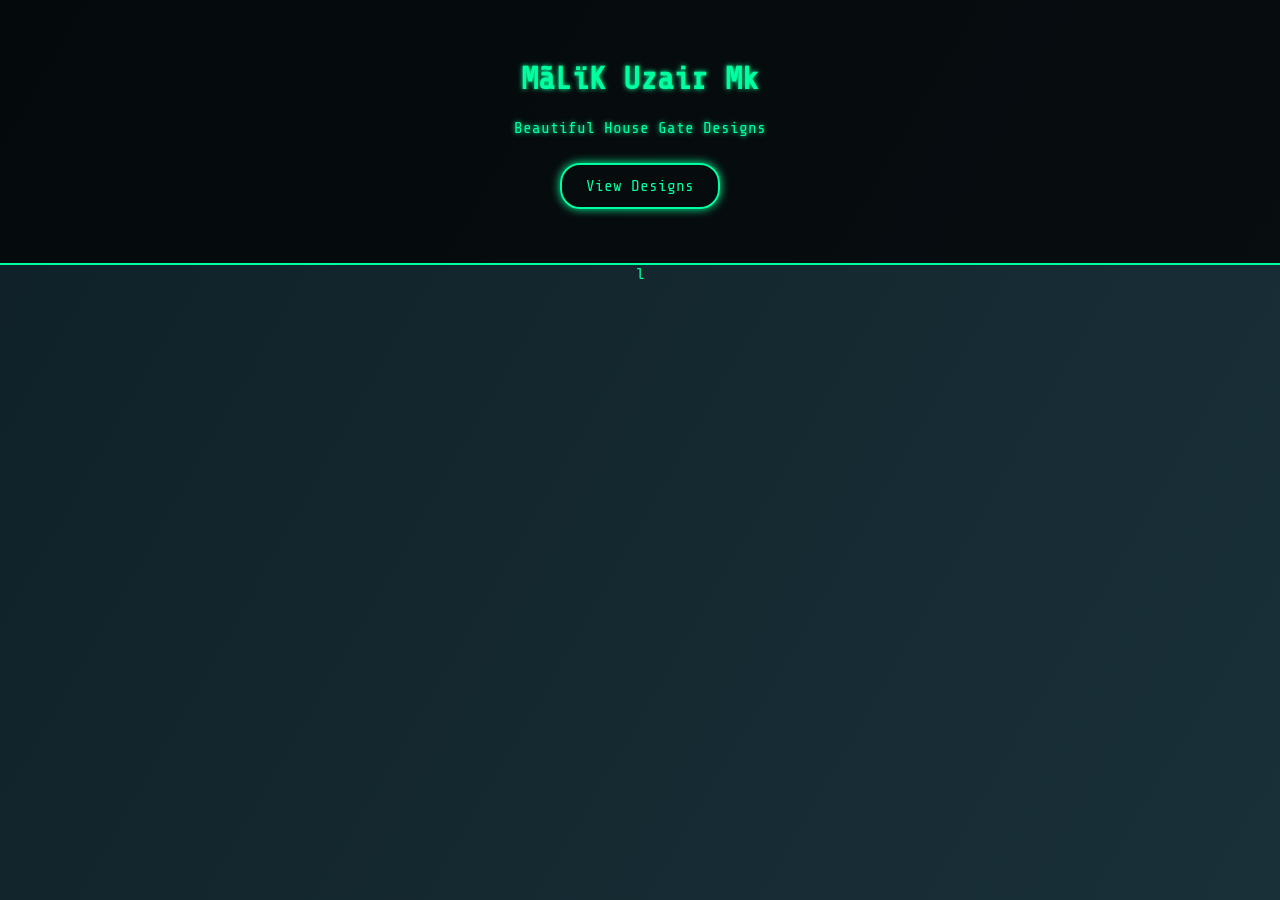
==== index.html @ b37255b5 "Add files via upload" ====
<!DOCTYPE html>
<html lang="en">
<head>
  <meta charset="UTF-8" />
  <meta name="viewport" content="width=device-width, initial-scale=1.0"/>
  <title>MãLïK Uzair Mk</title>
  <link rel="stylesheet" href="style.css"/>
</head>
<body>
  <header>
    <h1>MãLïK Uzair Mk</h1>
    <p>Beautiful House Gate Designs</p>
    <a href="gallery.html" class="btn">View Designs</a>
  </header>
</body>
</html>l
---- style.css ----
@import url('https://fonts.googleapis.com/css2?family=Share+Tech+Mono&display=swap');

body {
  font-family: 'Share Tech Mono', monospace;
  background: linear-gradient(120deg, #0f2027, #203a43, #2c5364);
  background-size: 400% 400%;
  animation: gradientBG 15s ease infinite;
  color: #00ff9f;
  margin: 0;
  padding: 0;
  text-align: center;
}

@keyframes gradientBG {
  0% {background-position: 0% 50%;}
  50% {background-position: 100% 50%;}
  100% {background-position: 0% 50%;}
}

header {
  padding: 40px 20px;
  background: rgba(0, 0, 0, 0.7);
  border-bottom: 2px solid #00ff9f;
}

h1, h2, p {
  text-shadow: 0 0 5px #00ff9f;
}

.btn {
  background: transparent;
  color: #00ff9f;
  padding: 12px 24px;
  border: 2px solid #00ff9f;
  border-radius: 20px;
  text-decoration: none;
  margin: 10px;
  display: inline-block;
  position: relative;
  overflow: hidden;
  transition: all 0.3s ease;
  box-shadow: 0 0 10px #00ff9f;
}

.btn::before {
  content: "";
  position: absolute;
  top: 0;
  left: -100%;
  width: 100%;
  height: 100%;
  background: #00ff9f;
  transition: all 0.5s ease;
  z-index: 0;
}

.btn:hover::before {
  left: 0;
}

.btn:hover {
  color: black;
  box-shadow: 0 0 20px #00ff9f, 0 0 40px #00ff9f;
}

.gallery {
  display: flex;
  flex-wrap: wrap;
  justify-content: center;
  margin: 20px;
}

.gate {
  margin: 10px;
  border: 1px solid #00ff9f;
  background: rgba(0, 0, 0, 0.5);
  padding: 10px;
  box-shadow: 0 0 10px #00ff9f;
  border-radius: 15px;
}

.gate img {
  width: 300px;
  height: auto;
  border: 2px solid #00ff9f;
  border-radius: 10px;
}

form {
  max-width: 400px;
  margin: 0 auto;
  padding: 20px;
  background: rgba(0, 0, 0, 0.5);
  box-shadow: 0 0 10px #00ff9f;
  border-radius: 15px;
}

input, textarea {
  width: 100%;
  padding: 10px;
  margin-bottom: 10px;
  border: 1px solid #00ff9f;
  background: black;
  color: #00ff9f;
  border-radius: 10px;
}

input::placeholder, textarea::placeholder {
  color: #00ff9f;
  opacity: 0.7;
}
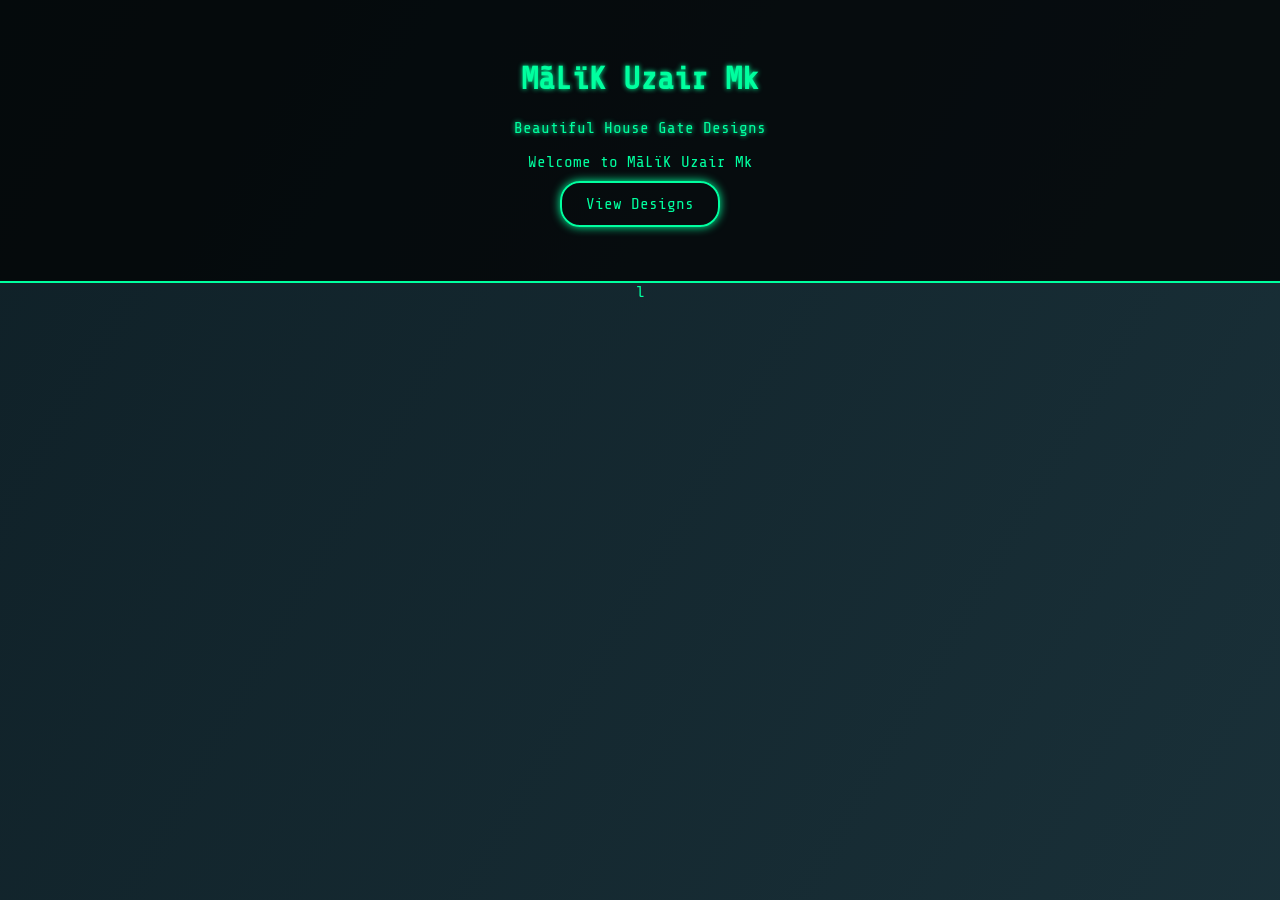
==== commit 748d7ba4: "Update index.html" ====
--- a/index.html
+++ b/index.html
@@ -10,7 +10,8 @@
   <header>
     <h1>MãLïK Uzair Mk</h1>
     <p>Beautiful House Gate Designs</p>
+    <div class="neon-text">Welcome to MãLïK Uzair Mk</div>
     <a href="gallery.html" class="btn">View Designs</a>
   </header>
 </body>
-</html>l+</html>l
--- a/style.css
+++ b/style.css
@@ -108,4 +108,6 @@
 input::placeholder, textarea::placeholder {
   color: #00ff9f;
   opacity: 0.7;
-}+}
+  opacity: 0.7;
+}
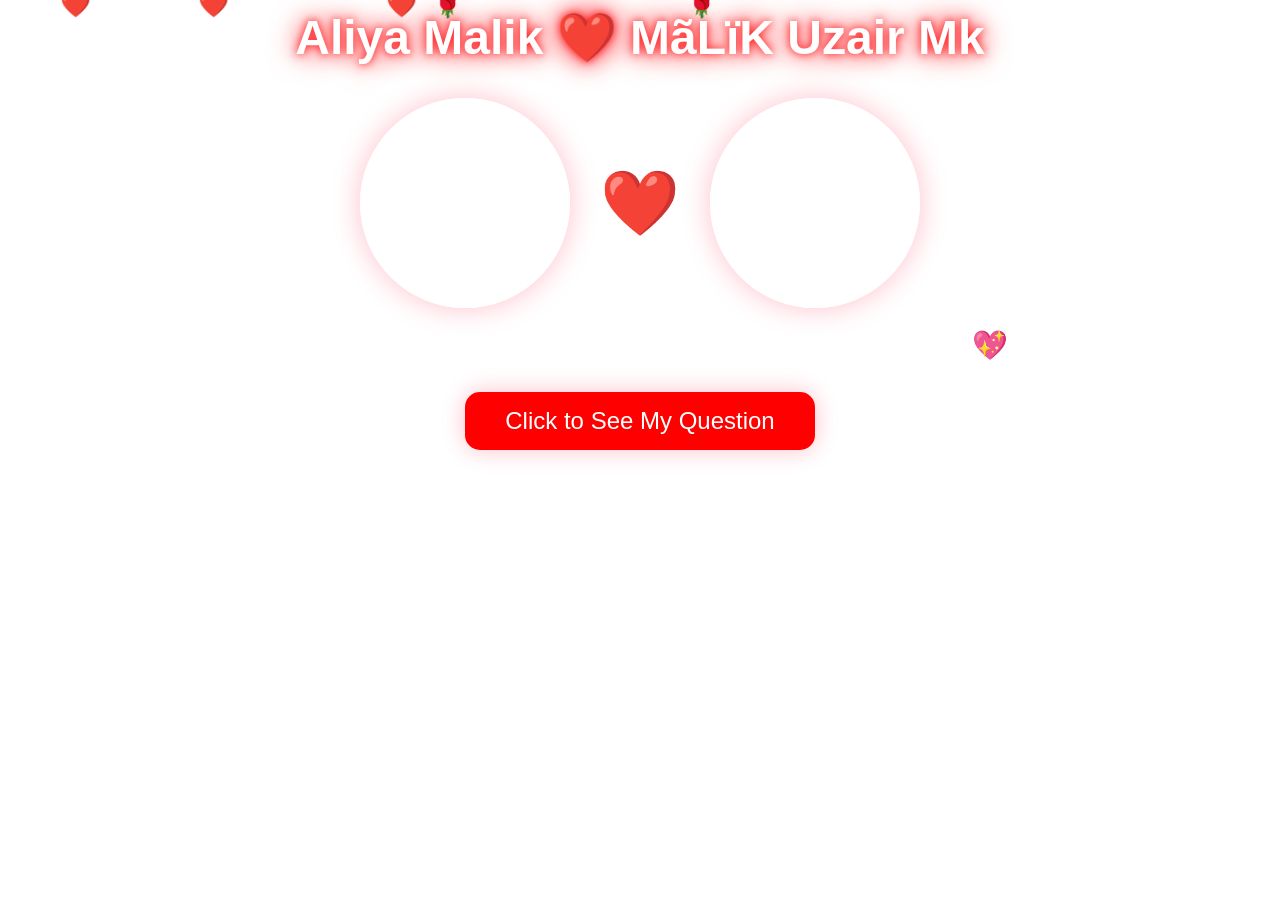
==== commit 36a426b8: "Add files via upload" ====
--- a/index.html
+++ b/index.html
@@ -1,17 +1,161 @@
 <!DOCTYPE html>
 <html lang="en">
 <head>
-  <meta charset="UTF-8" />
-  <meta name="viewport" content="width=device-width, initial-scale=1.0"/>
-  <title>MãLïK Uzair Mk</title>
-  <link rel="stylesheet" href="style.css"/>
+<meta charset="UTF-8">
+<title>Aliya Malik ❤️ MãLïK Uzair Mk</title>
+<style>
+    body, html {
+        margin: 0;
+        padding: 0;
+        height: 100%;
+        overflow: hidden;
+        font-family: Arial, sans-serif;
+        text-align: center;
+        color: white;
+    }
+    /* Video Background */
+    video {
+        position: fixed;
+        top: 0; left: 0;
+        width: 100%; height: 100%;
+        object-fit: cover;
+        z-index: -1;
+    }
+    /* Heading */
+    h1 {
+        font-size: 3em;
+        text-shadow: 0 0 10px red, 0 0 20px pink, 0 0 30px red;
+        animation: glow 2s infinite alternate;
+        margin-top: 10px;
+    }
+    @keyframes glow {
+        from { text-shadow: 0 0 10px red, 0 0 20px pink; }
+        to { text-shadow: 0 0 30px pink, 0 0 50px red; }
+    }
+    /* DP Container */
+    .dp-container {
+        display: flex;
+        justify-content: center;
+        align-items: center;
+        gap: 30px;
+        margin-top: 20px;
+    }
+    .dp {
+        width: 200px;
+        height: 200px;
+        border-radius: 50%;
+        object-fit: cover;
+        border: 5px solid white;
+        box-shadow: 0 0 30px pink;
+    }
+    .heart-symbol {
+        font-size: 4em;
+        animation: heartbeat 1s infinite alternate;
+    }
+    @keyframes heartbeat {
+        from { transform: scale(1); }
+        to { transform: scale(1.3); color: red; }
+    }
+    /* Message */
+    .message {
+        font-size: 1.8em;
+        margin-top: 20px;
+        opacity: 0;
+        animation: fadeIn 3s forwards 2s;
+    }
+    @keyframes fadeIn {
+        to { opacity: 1; }
+    }
+    /* Buttons */
+    .btn {
+        margin-top: 30px;
+        font-size: 1.5em;
+        padding: 15px 40px;
+        border: none;
+        cursor: pointer;
+        border-radius: 15px;
+        color: white;
+        background: red;
+        box-shadow: 0 0 25px pink;
+    }
+    .btn:hover {
+        background: pink;
+        color: red;
+    }
+    #noBtn {
+        position: absolute;
+    }
+    /* Falling petals */
+    .petal {
+        position: fixed;
+        top: -10px;
+        font-size: 25px;
+        animation: fall linear infinite;
+    }
+    @keyframes fall {
+        to { transform: translateY(110vh); opacity: 0; }
+    }
+</style>
 </head>
 <body>
-  <header>
-    <h1>MãLïK Uzair Mk</h1>
-    <p>Beautiful House Gate Designs</p>
-    <div class="neon-text">Welcome to MãLïK Uzair Mk</div>
-    <a href="gallery.html" class="btn">View Designs</a>
-  </header>
+
+<!-- Romantic Video Background -->
+<video autoplay muted loop>
+    <source src="https://cdn.pixabay.com/video/2016/08/04/14054-177374146_large.mp4" type="video/mp4">
+</video>
+
+<h1>Aliya Malik ❤️ MãLïK Uzair Mk</h1>
+
+<!-- Large DPs -->
+<div class="dp-container">
+    <img src="https://i.ibb.co/Swqw6mGp/ic-launcher.jpg" alt="Uzair" class="dp">
+    <div class="heart-symbol">❤️</div>
+    <img src="https://i.ibb.co/fYkGCNNC/20250324-213922.pngg" alt="Aliya" class="dp">
+</div>
+
+<div class="message">From the moment I met you, my life changed forever... 💖</div>
+
+<button class="btn" onclick="showProposal()">Click to See My Question</button>
+
+<audio id="bgMusic" loop>
+  <source src="https://www.bensound.com/bensound-music/bensound-romantic.mp3" type="audio/mpeg">
+</audio>
+
+<script>
+function showProposal() {
+    document.getElementById("bgMusic").play();
+
+    let yesBtn = document.createElement("button");
+    yesBtn.innerText = "Yes ❤️";
+    yesBtn.className = "btn";
+    yesBtn.onclick = () => alert("Yay! I love you Aliya Malik ❤️🎆");
+    document.body.appendChild(yesBtn);
+
+    let noBtn = document.createElement("button");
+    noBtn.id = "noBtn";
+    noBtn.innerText = "No 💔";
+    noBtn.className = "btn";
+    noBtn.style.left = "50%";
+    noBtn.style.top = "60%";
+    noBtn.onmouseover = () => {
+        noBtn.style.left = Math.random() * window.innerWidth + "px";
+        noBtn.style.top = Math.random() * window.innerHeight + "px";
+    };
+    document.body.appendChild(noBtn);
+}
+
+// Falling petals animation
+function createPetal() {
+    const petal = document.createElement("div");
+    petal.className = "petal";
+    petal.innerHTML = Math.random() > 0.5 ? "🌹" : "❤️";
+    petal.style.left = Math.random() * 100 + "vw";
+    petal.style.animationDuration = (3 + Math.random() * 5) + "s";
+    document.body.appendChild(petal);
+    setTimeout(() => { petal.remove(); }, 8000);
+}
+setInterval(createPetal, 200);
+</script>
+
 </body>
-</html>l
+</html>
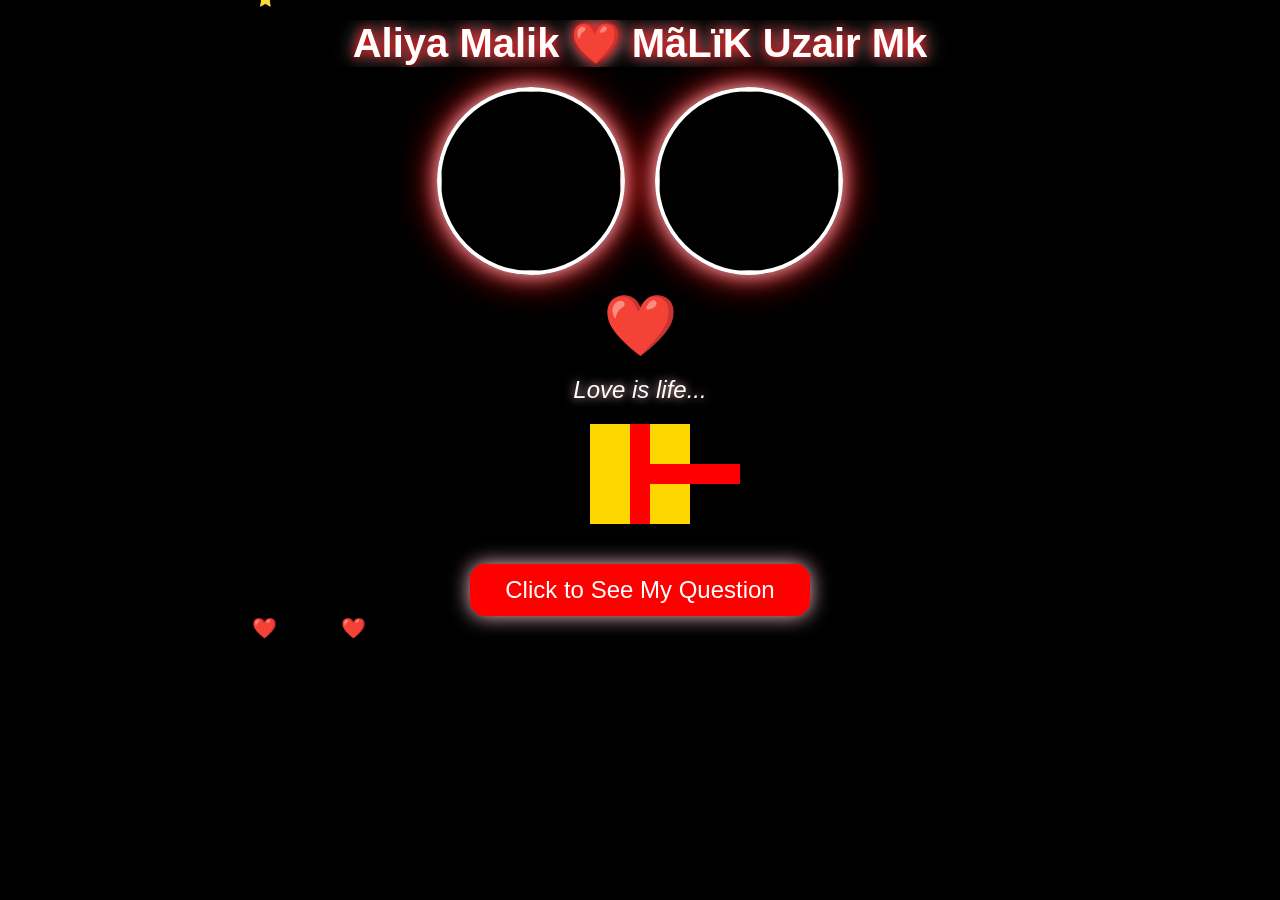
==== commit 5d8aced9: "Update index.html" ====
--- a/index.html
+++ b/index.html
@@ -5,130 +5,109 @@
 <title>Aliya Malik ❤️ MãLïK Uzair Mk</title>
 <style>
     body, html {
-        margin: 0;
-        padding: 0;
-        height: 100%;
-        overflow: hidden;
+        margin: 0; padding: 0; height: 100%;
         font-family: Arial, sans-serif;
-        text-align: center;
-        color: white;
+        overflow: hidden; text-align: center;
+        color: white; background: black;
     }
-    /* Video Background */
-    video {
-        position: fixed;
-        top: 0; left: 0;
-        width: 100%; height: 100%;
-        object-fit: cover;
-        z-index: -1;
+
+    /* Background Slideshow */
+    .slideshow { position: fixed; top: 0; left: 0; width: 100%; height: 100%; z-index: -2; background-size: cover; background-position: center; animation: slideShow 30s infinite; }
+    @keyframes slideShow {
+        0%,20%{background-image:url('https://i.ibb.co/Swqw6mGp/ic-launcher.jpg');}
+        25%,45%{background-image:url('https://i.ibb.co/fYkGCNNC/20250324-213922.pngg');}
+        50%,70%{background-image:url('https://i.ibb.co/NnTgK9v/love1.jpg');}
+        75%,100%{background-image:url('https://i.ibb.co/4T6mVmF/love2.jpg');}
     }
-    /* Heading */
-    h1 {
-        font-size: 3em;
-        text-shadow: 0 0 10px red, 0 0 20px pink, 0 0 30px red;
-        animation: glow 2s infinite alternate;
-        margin-top: 10px;
-    }
-    @keyframes glow {
-        from { text-shadow: 0 0 10px red, 0 0 20px pink; }
-        to { text-shadow: 0 0 30px pink, 0 0 50px red; }
-    }
-    /* DP Container */
-    .dp-container {
-        display: flex;
-        justify-content: center;
-        align-items: center;
-        gap: 30px;
-        margin-top: 20px;
-    }
-    .dp {
-        width: 200px;
-        height: 200px;
-        border-radius: 50%;
-        object-fit: cover;
-        border: 5px solid white;
-        box-shadow: 0 0 30px pink;
-    }
-    .heart-symbol {
-        font-size: 4em;
-        animation: heartbeat 1s infinite alternate;
-    }
-    @keyframes heartbeat {
-        from { transform: scale(1); }
-        to { transform: scale(1.3); color: red; }
-    }
-    /* Message */
-    .message {
-        font-size: 1.8em;
-        margin-top: 20px;
-        opacity: 0;
-        animation: fadeIn 3s forwards 2s;
-    }
-    @keyframes fadeIn {
-        to { opacity: 1; }
-    }
+
+    /* Typing Animation */
+    h1 { font-size: 2.5em; overflow: hidden; white-space: nowrap; border-right: 4px solid white; width: 0; margin: 20px auto; animation: typing 6s steps(40,end) forwards, blink 0.6s step-end infinite; text-shadow: 0 0 10px red, 0 0 20px pink; }
+    @keyframes typing { to { width: 100%; } }
+    @keyframes blink { 50% { border-color: transparent; } }
+
+    /* DPs with Glitter */
+    .dp-container { display: flex; justify-content: center; align-items: center; gap: 30px; margin-top: 10px; }
+    .dp { width: 180px; height: 180px; border-radius: 50%; object-fit: cover; border: 4px solid white; box-shadow: 0 0 20px pink, 0 0 40px red; position: relative; }
+    .dp::after { content: ""; position: absolute; top: -5px; left: -5px; width: 190px; height: 190px; border-radius: 50%; border: 2px dashed gold; animation: spin 5s linear infinite; }
+    @keyframes spin { to { transform: rotate(360deg); } }
+
+    /* 3D Heart */
+    .heart-3d { font-size: 60px; animation: rotate 3s linear infinite; margin-top: 15px; }
+    @keyframes rotate { 0% { transform: rotateY(0deg); } 100% { transform: rotateY(360deg); } }
+
+    /* Quotes */
+    .quotes { font-size: 1.5em; margin-top: 15px; font-style: italic; text-shadow: 0 0 10px pink; }
+
+    /* Animations */
+    .floating-heart { position: fixed; font-size: 20px; color: red; animation: floatHeart 5s linear infinite; }
+    @keyframes floatHeart { 0% { transform: translateY(100vh); opacity: 0; } 50% { opacity: 1; } 100% { transform: translateY(-10vh); opacity: 0; } }
+
+    .star { position: fixed; top: -10px; color: yellow; font-size: 15px; animation: starFall linear infinite; }
+    @keyframes starFall { to { transform: translateY(110vh); opacity: 0; } }
+
+    .balloon { position: fixed; bottom: -100px; font-size: 30px; animation: floatUp 8s linear infinite; }
+    @keyframes floatUp { to { transform: translateY(-120vh); } }
+
     /* Buttons */
-    .btn {
-        margin-top: 30px;
-        font-size: 1.5em;
-        padding: 15px 40px;
-        border: none;
-        cursor: pointer;
-        border-radius: 15px;
-        color: white;
-        background: red;
-        box-shadow: 0 0 25px pink;
-    }
-    .btn:hover {
-        background: pink;
-        color: red;
-    }
-    #noBtn {
-        position: absolute;
-    }
-    /* Falling petals */
-    .petal {
-        position: fixed;
-        top: -10px;
-        font-size: 25px;
-        animation: fall linear infinite;
-    }
-    @keyframes fall {
-        to { transform: translateY(110vh); opacity: 0; }
-    }
+    .btn { margin-top: 20px; font-size: 1.5em; padding: 12px 35px; border: none; cursor: pointer; border-radius: 15px; color: white; background: red; box-shadow: 0 0 20px pink; }
+    #noBtn { position: absolute; }
+
+    /* Gift Box */
+    .gift-box { width: 100px; height: 100px; background: gold; margin: 20px auto; position: relative; cursor: pointer; animation: bounce 1s infinite; }
+    .gift-box::before, .gift-box::after { content: ""; position: absolute; background: red; }
+    .gift-box::before { width: 20px; height: 100%; left: 40px; }
+    .gift-box::after { height: 20px; width: 100%; top: 40px; }
+    @keyframes bounce { 0%,100% { transform: translateY(0); } 50% { transform: translateY(-10px); } }
+
+    /* Mouse Sparkle */
+    .sparkle { position: fixed; pointer-events: none; animation: fadeOut 1s forwards; }
+    @keyframes fadeOut { to { opacity: 0; transform: scale(0.5); } }
 </style>
 </head>
 <body>
 
-<!-- Romantic Video Background -->
-<video autoplay muted loop>
-    <source src="https://cdn.pixabay.com/video/2016/08/04/14054-177374146_large.mp4" type="video/mp4">
-</video>
+<div class="slideshow"></div>
 
 <h1>Aliya Malik ❤️ MãLïK Uzair Mk</h1>
 
-<!-- Large DPs -->
 <div class="dp-container">
-    <img src="https://i.ibb.co/Swqw6mGp/ic-launcher.jpg" alt="Uzair" class="dp">
-    <div class="heart-symbol">❤️</div>
-    <img src="https://i.ibb.co/fYkGCNNC/20250324-213922.pngg" alt="Aliya" class="dp">
+    <img src="https://i.ibb.co/Swqw6mGp/ic-launcher.jpg" class="dp">
+    <img src="https://i.ibb.co/fYkGCNNC/20250324-213922.pngg" class="dp">
 </div>
 
-<div class="message">From the moment I met you, my life changed forever... 💖</div>
+<div class="heart-3d">❤️</div>
+<div class="quotes" id="quoteBox">Love is life...</div>
+
+<div class="gift-box" onclick="openGift()"></div>
 
 <button class="btn" onclick="showProposal()">Click to See My Question</button>
 
-<audio id="bgMusic" loop>
+<audio id="bgMusic" autoplay loop>
   <source src="https://www.bensound.com/bensound-music/bensound-romantic.mp3" type="audio/mpeg">
 </audio>
 
 <script>
+let quotes = [
+    "You are my today and all of my tomorrows ❤️",
+    "Tum meri zindagi ka wo hissa ho jo kabhi khatam nahi hota 💕",
+    "Every love story is beautiful, but ours is my favorite 💖",
+    "Tere bina zindagi adhuri lagti hai ❤️",
+    "You are the reason I believe in love 💞"
+];
+let qIndex = 0;
+setInterval(() => {
+    document.getElementById("quoteBox").innerText = quotes[qIndex];
+    qIndex = (qIndex + 1) % quotes.length;
+}, 5000);
+
 function showProposal() {
-    document.getElementById("bgMusic").play();
-
     let yesBtn = document.createElement("button");
     yesBtn.innerText = "Yes ❤️";
     yesBtn.className = "btn";
-    yesBtn.onclick = () => alert("Yay! I love you Aliya Malik ❤️🎆");
+    yesBtn.onclick = () => {
+        launchCelebration();
+        alert("💋 Kiss & Love Forever! 🎆 Yay! I love you Aliya Malik ❤️");
+    };
     document.body.appendChild(yesBtn);
 
     let noBtn = document.createElement("button");
@@ -136,26 +115,83 @@
     noBtn.innerText = "No 💔";
     noBtn.className = "btn";
     noBtn.style.left = "50%";
-    noBtn.style.top = "60%";
+    noBtn.style.top = "70%";
+    noBtn.onclick = () => noBtn.remove();
     noBtn.onmouseover = () => {
         noBtn.style.left = Math.random() * window.innerWidth + "px";
         noBtn.style.top = Math.random() * window.innerHeight + "px";
     };
     document.body.appendChild(noBtn);
+
+    // Extra Romantic Buttons
+    let btnTexts = [
+        {text: "I Love You ❤️", msg: "I love you so much, Aliya Malik ❤️"},
+        {text: "I Hug 🫂 You", msg: "A warm hug for you my love 🤗"},
+        {text: "I Kiss 💋 😚 You", msg: "Muaahhh 😘💋 Forever and ever"},
+        {text: "I Romance You", msg: "Every moment with you is pure romance ❤️‍🔥"},
+        {text: "Are You My Life?", msg: "Yes! You are my whole life ❤️"}
+    ];
+    btnTexts.forEach(b => {
+        let rb = document.createElement("button");
+        rb.innerText = b.text;
+        rb.style.display = "block";
+        rb.style.margin = "15px auto";
+        rb.style.fontSize = "1.8em";
+        rb.style.padding = "15px 40px";
+        rb.style.backgroundColor = "yellow";
+        rb.style.color = "black";
+        rb.style.border = "none";
+        rb.style.borderRadius = "15px";
+        rb.style.cursor = "pointer";
+        rb.onclick = () => alert(b.msg);
+        document.body.appendChild(rb);
+    });
 }
 
-// Falling petals animation
-function createPetal() {
-    const petal = document.createElement("div");
-    petal.className = "petal";
-    petal.innerHTML = Math.random() > 0.5 ? "🌹" : "❤️";
-    petal.style.left = Math.random() * 100 + "vw";
-    petal.style.animationDuration = (3 + Math.random() * 5) + "s";
-    document.body.appendChild(petal);
-    setTimeout(() => { petal.remove(); }, 8000);
+// Celebration Animation
+function launchCelebration() {
+    let duration = 3 * 1000;
+    let end = Date.now() + duration;
+
+    (function frame() {
+        for (let i = 0; i < 10; i++) {
+            let confetti = document.createElement("div");
+            confetti.style.position = "fixed";
+            confetti.style.left = Math.random() * 100 + "vw";
+            confetti.style.top = "-10px";
+            confetti.style.fontSize = "20px";
+            confetti.innerHTML = "🎉";
+            confetti.style.animation = "floatUp 3s linear";
+            document.body.appendChild(confetti);
+            setTimeout(() => confetti.remove(), 3000);
+        }
+        let heart = document.createElement("div");
+        heart.className = "floating-heart";
+        heart.style.left = Math.random() * 100 + "vw";
+        heart.innerHTML = "💥";
+        document.body.appendChild(heart);
+        setTimeout(() => heart.remove(), 2000);
+
+        if (Date.now() < end) requestAnimationFrame(frame);
+    }());
 }
-setInterval(createPetal, 200);
+
+// Animations
+setInterval(() => { let h=document.createElement("div");h.className="floating-heart";h.innerHTML="❤️";h.style.left=Math.random()*100+"vw";document.body.appendChild(h);setTimeout(()=>h.remove(),5000);},500);
+setInterval(() => { let b=document.createElement("div");b.className="balloon";b.innerHTML="🎈";b.style.left=Math.random()*100+"vw";document.body.appendChild(b);setTimeout(()=>b.remove(),8000);},800);
+setInterval(() => { let s=document.createElement("div");s.className="star";s.innerHTML="⭐";s.style.left=Math.random()*100+"vw";document.body.appendChild(s);setTimeout(()=>s.remove(),5000);},600);
+
+function openGift(){ alert("🎁 Surprise! Will you marry me, Aliya Malik?"); }
+
+// Mouse sparkle
+document.addEventListener("mousemove", function(e){
+    let sp=document.createElement("div");
+    sp.className="sparkle"; sp.innerHTML="✨";
+    sp.style.left=e.pageX+"px"; sp.style.top=e.pageY+"px";
+    document.body.appendChild(sp);
+    setTimeout(()=>sp.remove(),1000);
+});
 </script>
 
 </body>
-</html>+</html>
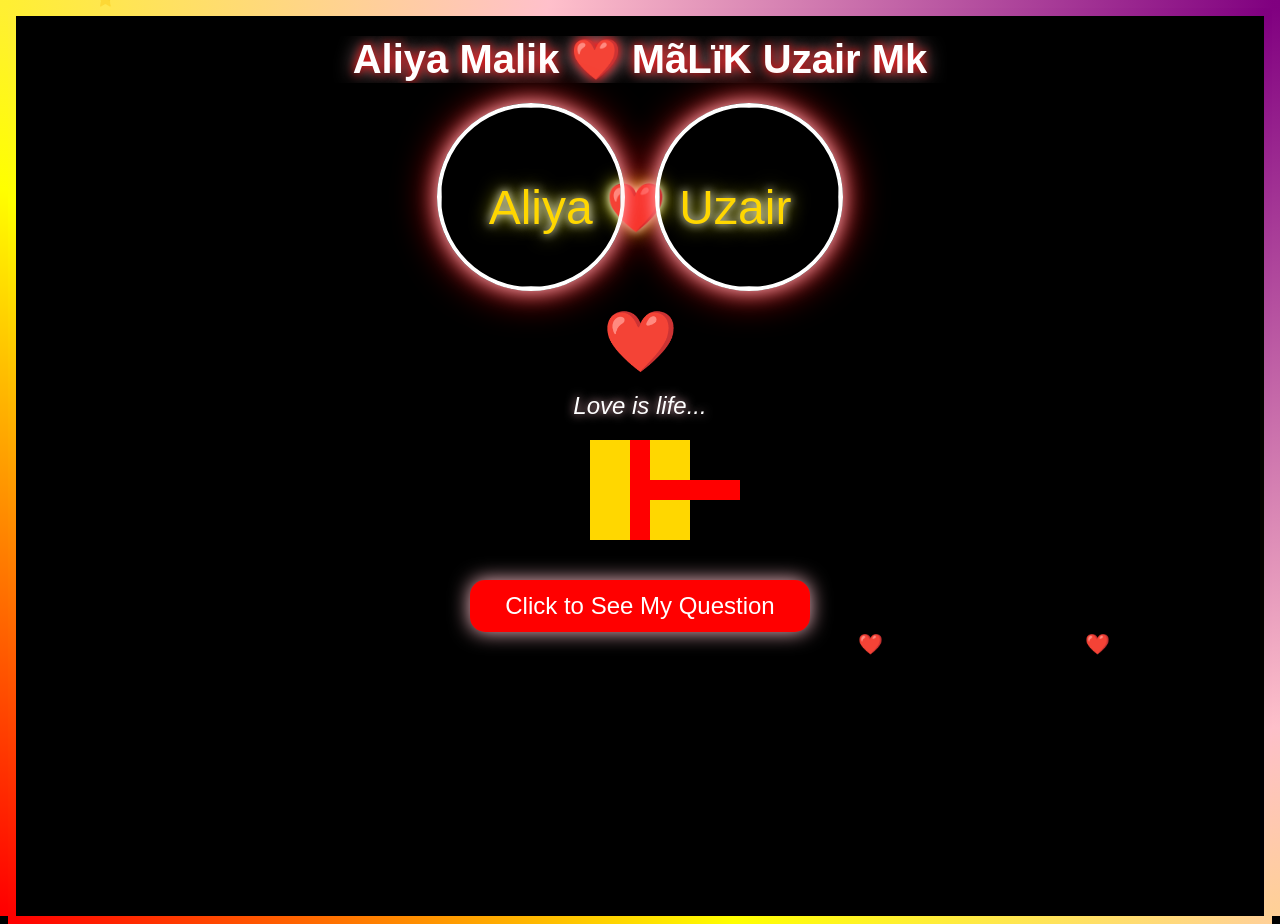
==== commit d27c6dd4: "Update index.html" ====
--- a/index.html
+++ b/index.html
@@ -9,36 +9,38 @@
         font-family: Arial, sans-serif;
         overflow: hidden; text-align: center;
         color: white; background: black;
+        border: 8px solid;
+        border-image: linear-gradient(45deg, red, yellow, pink, purple) 1;
+        animation: glowBorder 3s linear infinite;
     }
-
-    /* Background Slideshow */
-    .slideshow { position: fixed; top: 0; left: 0; width: 100%; height: 100%; z-index: -2; background-size: cover; background-position: center; animation: slideShow 30s infinite; }
+    @keyframes glowBorder {
+        0% { border-image-source: linear-gradient(45deg, red, yellow, pink, purple); }
+        50% { border-image-source: linear-gradient(45deg, yellow, pink, purple, red); }
+        100% { border-image-source: linear-gradient(45deg, red, yellow, pink, purple); }
+    }
+
+    .slideshow { position: fixed; top: 0; left: 0; width: 100%; height: 100%; z-index: -3; background-size: cover; background-position: center; animation: slideShow 30s infinite; }
     @keyframes slideShow {
-        0%,20%{background-image:url('https://i.ibb.co/Swqw6mGp/ic-launcher.jpg');}
-        25%,45%{background-image:url('https://i.ibb.co/fYkGCNNC/20250324-213922.pngg');}
+        0%,20%{background-image:url('https://i.ibb.co/9qvRkz3/boy.jpg');}
+        25%,45%{background-image:url('https://i.ibb.co/Wf6w3WR/girl.jpg');}
         50%,70%{background-image:url('https://i.ibb.co/NnTgK9v/love1.jpg');}
         75%,100%{background-image:url('https://i.ibb.co/4T6mVmF/love2.jpg');}
     }
 
-    /* Typing Animation */
     h1 { font-size: 2.5em; overflow: hidden; white-space: nowrap; border-right: 4px solid white; width: 0; margin: 20px auto; animation: typing 6s steps(40,end) forwards, blink 0.6s step-end infinite; text-shadow: 0 0 10px red, 0 0 20px pink; }
     @keyframes typing { to { width: 100%; } }
     @keyframes blink { 50% { border-color: transparent; } }
 
-    /* DPs with Glitter */
     .dp-container { display: flex; justify-content: center; align-items: center; gap: 30px; margin-top: 10px; }
     .dp { width: 180px; height: 180px; border-radius: 50%; object-fit: cover; border: 4px solid white; box-shadow: 0 0 20px pink, 0 0 40px red; position: relative; }
     .dp::after { content: ""; position: absolute; top: -5px; left: -5px; width: 190px; height: 190px; border-radius: 50%; border: 2px dashed gold; animation: spin 5s linear infinite; }
     @keyframes spin { to { transform: rotate(360deg); } }
 
-    /* 3D Heart */
-    .heart-3d { font-size: 60px; animation: rotate 3s linear infinite; margin-top: 15px; }
-    @keyframes rotate { 0% { transform: rotateY(0deg); } 100% { transform: rotateY(360deg); } }
-
-    /* Quotes */
+    .heart-3d { font-size: 60px; animation: heartbeat 1s infinite; margin-top: 15px; }
+    @keyframes heartbeat { 0%, 100% { transform: scale(1); } 50% { transform: scale(1.3); } }
+
     .quotes { font-size: 1.5em; margin-top: 15px; font-style: italic; text-shadow: 0 0 10px pink; }
 
-    /* Animations */
     .floating-heart { position: fixed; font-size: 20px; color: red; animation: floatHeart 5s linear infinite; }
     @keyframes floatHeart { 0% { transform: translateY(100vh); opacity: 0; } 50% { opacity: 1; } 100% { transform: translateY(-10vh); opacity: 0; } }
 
@@ -48,25 +50,35 @@
     .balloon { position: fixed; bottom: -100px; font-size: 30px; animation: floatUp 8s linear infinite; }
     @keyframes floatUp { to { transform: translateY(-120vh); } }
 
-    /* Buttons */
+    .rose { position: fixed; top: -50px; font-size: 30px; animation: roseFall 6s linear infinite; }
+    @keyframes roseFall { to { transform: translateY(110vh) rotate(360deg); } }
+
     .btn { margin-top: 20px; font-size: 1.5em; padding: 12px 35px; border: none; cursor: pointer; border-radius: 15px; color: white; background: red; box-shadow: 0 0 20px pink; }
     #noBtn { position: absolute; }
 
-    /* Gift Box */
     .gift-box { width: 100px; height: 100px; background: gold; margin: 20px auto; position: relative; cursor: pointer; animation: bounce 1s infinite; }
     .gift-box::before, .gift-box::after { content: ""; position: absolute; background: red; }
     .gift-box::before { width: 20px; height: 100%; left: 40px; }
     .gift-box::after { height: 20px; width: 100%; top: 40px; }
     @keyframes bounce { 0%,100% { transform: translateY(0); } 50% { transform: translateY(-10px); } }
 
-    /* Mouse Sparkle */
     .sparkle { position: fixed; pointer-events: none; animation: fadeOut 1s forwards; }
     @keyframes fadeOut { to { opacity: 0; transform: scale(0.5); } }
+
+    /* Love Letter Popup */
+    .letter { position: fixed; top: 50%; left: 50%; transform: translate(-50%, -50%); background: white; color: black; padding: 20px; border-radius: 10px; width: 300px; display: none; box-shadow: 0 0 20px pink; }
+    .letter h2 { color: red; }
+    .letter button { margin-top: 10px; padding: 8px 20px; }
+
+    /* Name in Stars */
+    .starName { position: fixed; top: 20%; left: 50%; transform: translateX(-50%); font-size: 3em; color: gold; text-shadow: 0 0 10px white, 0 0 20px yellow; animation: twinkle 2s infinite; }
+    @keyframes twinkle { 50% { opacity: 0.5; } }
 </style>
 </head>
 <body>
 
 <div class="slideshow"></div>
+<div class="starName">Aliya ❤️ Uzair</div>
 
 <h1>Aliya Malik ❤️ MãLïK Uzair Mk</h1>
 
@@ -79,6 +91,12 @@
 <div class="quotes" id="quoteBox">Love is life...</div>
 
 <div class="gift-box" onclick="openGift()"></div>
+
+<div class="letter" id="loveLetter">
+    <h2>💌 My Love Letter 💌</h2>
+    <p>Aliya, tum meri zindagi ka sabse khoobsurat hissa ho ❤️ Har din tumse aur zyada pyaar hota hai. Will you be mine forever?</p>
+    <button onclick="closeLetter()">Close</button>
+</div>
 
 <button class="btn" onclick="showProposal()">Click to See My Question</button>
 
@@ -123,7 +141,6 @@
     };
     document.body.appendChild(noBtn);
 
-    // Extra Romantic Buttons
     let btnTexts = [
         {text: "I Love You ❤️", msg: "I love you so much, Aliya Malik ❤️"},
         {text: "I Hug 🫂 You", msg: "A warm hug for you my love 🤗"},
@@ -148,11 +165,9 @@
     });
 }
 
-// Celebration Animation
 function launchCelebration() {
     let duration = 3 * 1000;
     let end = Date.now() + duration;
-
     (function frame() {
         for (let i = 0; i < 10; i++) {
             let confetti = document.createElement("div");
@@ -171,19 +186,22 @@
         heart.innerHTML = "💥";
         document.body.appendChild(heart);
         setTimeout(() => heart.remove(), 2000);
-
         if (Date.now() < end) requestAnimationFrame(frame);
     }());
 }
 
-// Animations
+function openGift(){
+    document.getElementById("loveLetter").style.display = "block";
+}
+function closeLetter(){
+    document.getElementById("loveLetter").style.display = "none";
+}
+
 setInterval(() => { let h=document.createElement("div");h.className="floating-heart";h.innerHTML="❤️";h.style.left=Math.random()*100+"vw";document.body.appendChild(h);setTimeout(()=>h.remove(),5000);},500);
 setInterval(() => { let b=document.createElement("div");b.className="balloon";b.innerHTML="🎈";b.style.left=Math.random()*100+"vw";document.body.appendChild(b);setTimeout(()=>b.remove(),8000);},800);
 setInterval(() => { let s=document.createElement("div");s.className="star";s.innerHTML="⭐";s.style.left=Math.random()*100+"vw";document.body.appendChild(s);setTimeout(()=>s.remove(),5000);},600);
-
-function openGift(){ alert("🎁 Surprise! Will you marry me, Aliya Malik?"); }
-
-// Mouse sparkle
+setInterval(() => { let r=document.createElement("div");r.className="rose";r.innerHTML="🌹";r.style.left=Math.random()*100+"vw";document.body.appendChild(r);setTimeout(()=>r.remove(),6000);},700);
+
 document.addEventListener("mousemove", function(e){
     let sp=document.createElement("div");
     sp.className="sparkle"; sp.innerHTML="✨";
@@ -192,6 +210,5 @@
     setTimeout(()=>sp.remove(),1000);
 });
 </script>
-
 </body>
 </html>
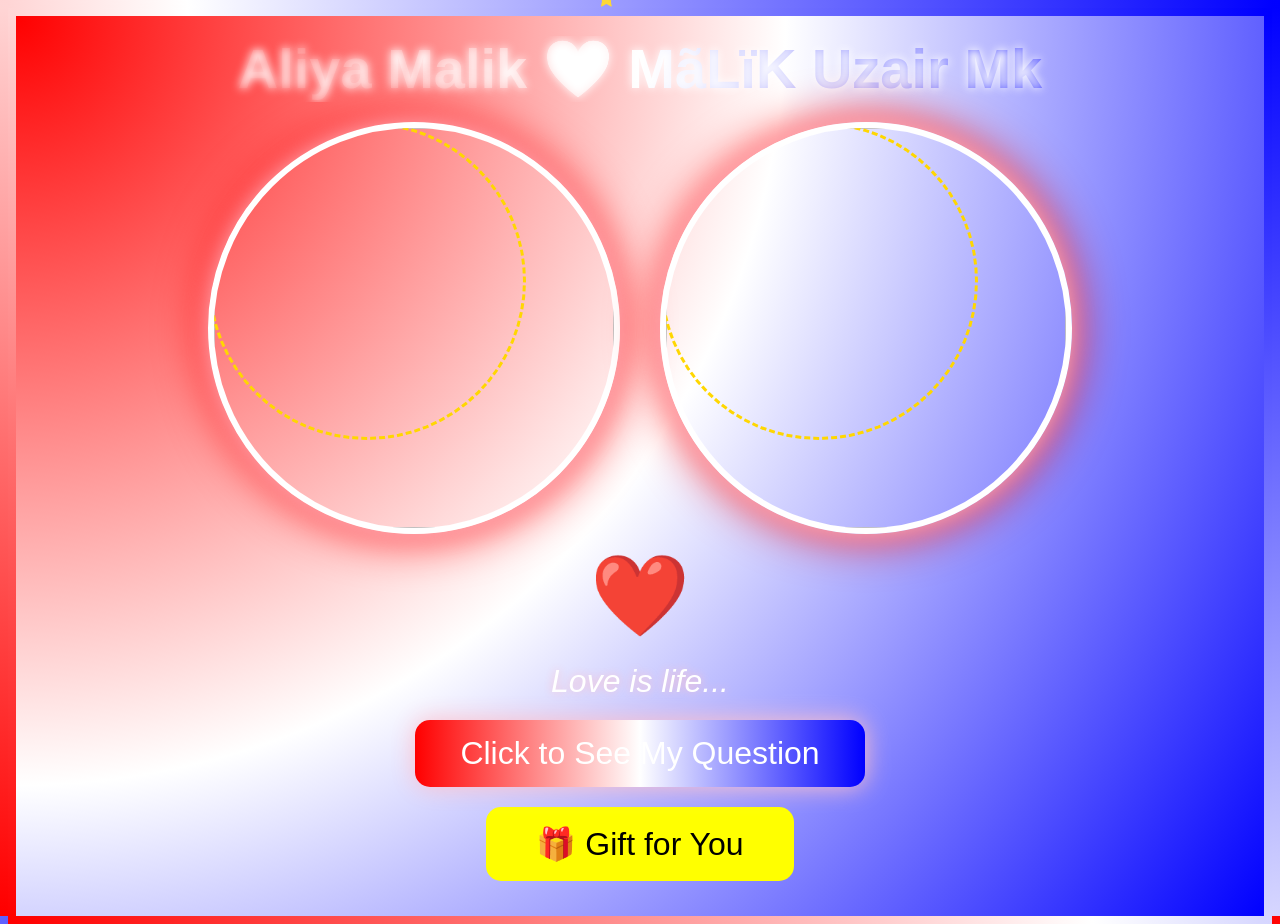
==== commit 006494dd: "Update index.html" ====
--- a/index.html
+++ b/index.html
@@ -8,101 +8,119 @@
         margin: 0; padding: 0; height: 100%;
         font-family: Arial, sans-serif;
         overflow: hidden; text-align: center;
-        color: white; background: black;
+        color: white;
+        background: radial-gradient(circle at top left, red, white, blue);
         border: 8px solid;
-        border-image: linear-gradient(45deg, red, yellow, pink, purple) 1;
+        border-image: linear-gradient(45deg, red, white, blue) 1;
         animation: glowBorder 3s linear infinite;
     }
     @keyframes glowBorder {
-        0% { border-image-source: linear-gradient(45deg, red, yellow, pink, purple); }
-        50% { border-image-source: linear-gradient(45deg, yellow, pink, purple, red); }
-        100% { border-image-source: linear-gradient(45deg, red, yellow, pink, purple); }
-    }
-
-    .slideshow { position: fixed; top: 0; left: 0; width: 100%; height: 100%; z-index: -3; background-size: cover; background-position: center; animation: slideShow 30s infinite; }
-    @keyframes slideShow {
-        0%,20%{background-image:url('https://i.ibb.co/9qvRkz3/boy.jpg');}
-        25%,45%{background-image:url('https://i.ibb.co/Wf6w3WR/girl.jpg');}
-        50%,70%{background-image:url('https://i.ibb.co/NnTgK9v/love1.jpg');}
-        75%,100%{background-image:url('https://i.ibb.co/4T6mVmF/love2.jpg');}
-    }
-
-    h1 { font-size: 2.5em; overflow: hidden; white-space: nowrap; border-right: 4px solid white; width: 0; margin: 20px auto; animation: typing 6s steps(40,end) forwards, blink 0.6s step-end infinite; text-shadow: 0 0 10px red, 0 0 20px pink; }
+        0% { border-image-source: linear-gradient(45deg, red, white, blue); }
+        50% { border-image-source: linear-gradient(45deg, blue, red, white); }
+        100% { border-image-source: linear-gradient(45deg, red, white, blue); }
+    }
+
+    h1 {
+        font-size: 3.5em;
+        overflow: hidden;
+        white-space: nowrap;
+        border-right: 4px solid white;
+        width: 0;
+        margin: 20px auto;
+        animation: typing 6s steps(40,end) forwards, blink 0.6s step-end infinite;
+        background: linear-gradient(to right, red, white, blue);
+        -webkit-background-clip: text;
+        -webkit-text-fill-color: transparent;
+        text-shadow: 0 0 10px white;
+    }
     @keyframes typing { to { width: 100%; } }
     @keyframes blink { 50% { border-color: transparent; } }
 
-    .dp-container { display: flex; justify-content: center; align-items: center; gap: 30px; margin-top: 10px; }
-    .dp { width: 180px; height: 180px; border-radius: 50%; object-fit: cover; border: 4px solid white; box-shadow: 0 0 20px pink, 0 0 40px red; position: relative; }
-    .dp::after { content: ""; position: absolute; top: -5px; left: -5px; width: 190px; height: 190px; border-radius: 50%; border: 2px dashed gold; animation: spin 5s linear infinite; }
+    .dp-container { display: flex; justify-content: center; align-items: center; gap: 40px; margin-top: 20px; }
+    .dp { width: 400px; height: 400px; border-radius: 50%; object-fit: cover; border: 6px solid white; box-shadow: 0 0 25px pink, 0 0 50px red; position: relative; }
+    .dp::after { content: ""; position: absolute; top: -6px; left: -6px; width: 312px; height: 312px; border-radius: 50%; border: 3px dashed gold; animation: spin 5s linear infinite; }
     @keyframes spin { to { transform: rotate(360deg); } }
 
-    .heart-3d { font-size: 60px; animation: heartbeat 1s infinite; margin-top: 15px; }
+    .heart-3d { font-size: 80px; animation: heartbeat 1s infinite; margin-top: 15px; }
     @keyframes heartbeat { 0%, 100% { transform: scale(1); } 50% { transform: scale(1.3); } }
 
-    .quotes { font-size: 1.5em; margin-top: 15px; font-style: italic; text-shadow: 0 0 10px pink; }
-
-    .floating-heart { position: fixed; font-size: 20px; color: red; animation: floatHeart 5s linear infinite; }
-    @keyframes floatHeart { 0% { transform: translateY(100vh); opacity: 0; } 50% { opacity: 1; } 100% { transform: translateY(-10vh); opacity: 0; } }
-
-    .star { position: fixed; top: -10px; color: yellow; font-size: 15px; animation: starFall linear infinite; }
+    .quotes { font-size: 2em; margin-top: 20px; font-style: italic; text-shadow: 0 0 10px pink; }
+
+    .btn { margin-top: 20px; font-size: 2em; padding: 15px 45px; border: none; cursor: pointer; border-radius: 15px; color: white; background: linear-gradient(to right, red, white, blue); box-shadow: 0 0 25px pink; }
+    #noBtn { position: absolute; }
+
+    .romantic-btn {
+        display: block;
+        margin: 20px auto;
+        font-size: 2em;
+        padding: 18px 50px;
+        background-color: yellow;
+        color: black;
+        border: none;
+        border-radius: 15px;
+        cursor: pointer;
+    }
+
+    .star { position: fixed; top: -10px; color: white; font-size: 15px; animation: starFall linear infinite; }
     @keyframes starFall { to { transform: translateY(110vh); opacity: 0; } }
-
-    .balloon { position: fixed; bottom: -100px; font-size: 30px; animation: floatUp 8s linear infinite; }
-    @keyframes floatUp { to { transform: translateY(-120vh); } }
 
     .rose { position: fixed; top: -50px; font-size: 30px; animation: roseFall 6s linear infinite; }
     @keyframes roseFall { to { transform: translateY(110vh) rotate(360deg); } }
 
-    .btn { margin-top: 20px; font-size: 1.5em; padding: 12px 35px; border: none; cursor: pointer; border-radius: 15px; color: white; background: red; box-shadow: 0 0 20px pink; }
-    #noBtn { position: absolute; }
-
-    .gift-box { width: 100px; height: 100px; background: gold; margin: 20px auto; position: relative; cursor: pointer; animation: bounce 1s infinite; }
-    .gift-box::before, .gift-box::after { content: ""; position: absolute; background: red; }
-    .gift-box::before { width: 20px; height: 100%; left: 40px; }
-    .gift-box::after { height: 20px; width: 100%; top: 40px; }
-    @keyframes bounce { 0%,100% { transform: translateY(0); } 50% { transform: translateY(-10px); } }
-
-    .sparkle { position: fixed; pointer-events: none; animation: fadeOut 1s forwards; }
-    @keyframes fadeOut { to { opacity: 0; transform: scale(0.5); } }
-
-    /* Love Letter Popup */
-    .letter { position: fixed; top: 50%; left: 50%; transform: translate(-50%, -50%); background: white; color: black; padding: 20px; border-radius: 10px; width: 300px; display: none; box-shadow: 0 0 20px pink; }
-    .letter h2 { color: red; }
-    .letter button { margin-top: 10px; padding: 8px 20px; }
-
-    /* Name in Stars */
-    .starName { position: fixed; top: 20%; left: 50%; transform: translateX(-50%); font-size: 3em; color: gold; text-shadow: 0 0 10px white, 0 0 20px yellow; animation: twinkle 2s infinite; }
-    @keyframes twinkle { 50% { opacity: 0.5; } }
+    /* USA Balloons */
+    .balloon {
+        position: fixed;
+        bottom: -100px;
+        font-size: 40px;
+        animation: floatUp 8s linear infinite;
+    }
+    @keyframes floatUp { to { transform: translateY(-120vh); } }
+
+    /* Gift Box Animation */
+    .gift-box-popup {
+        display: none;
+        position: fixed;
+        top: 50%; left: 50%;
+        transform: translate(-50%, -50%);
+        background: white;
+        color: black;
+        padding: 20px;
+        border-radius: 15px;
+        width: 450px;
+        box-shadow: 0 0 20px gold;
+        text-align: center;
+    }
+    .gift-box-popup h2 { color: red; }
+
+    .count {
+        font-size: 1.5em;
+        margin: 15px 0;
+    }
 </style>
 </head>
 <body>
 
-<div class="slideshow"></div>
-<div class="starName">Aliya ❤️ Uzair</div>
-
 <h1>Aliya Malik ❤️ MãLïK Uzair Mk</h1>
 
 <div class="dp-container">
-    <img src="https://i.ibb.co/Swqw6mGp/ic-launcher.jpg" class="dp">
-    <img src="https://i.ibb.co/fYkGCNNC/20250324-213922.pngg" class="dp">
+    <img src="https://i.ibb.co/9qvRkz3/boy.jpg" class="dp">
+    <img src="https://i.ibb.co/Wf6w3WR/girl.jpg" class="dp">
 </div>
 
 <div class="heart-3d">❤️</div>
 <div class="quotes" id="quoteBox">Love is life...</div>
 
-<div class="gift-box" onclick="openGift()"></div>
-
-<div class="letter" id="loveLetter">
-    <h2>💌 My Love Letter 💌</h2>
-    <p>Aliya, tum meri zindagi ka sabse khoobsurat hissa ho ❤️ Har din tumse aur zyada pyaar hota hai. Will you be mine forever?</p>
-    <button onclick="closeLetter()">Close</button>
+<button class="btn" onclick="showProposal()">Click to See My Question</button>
+<button class="romantic-btn" onclick="openGiftForYou()">🎁 Gift for You</button>
+
+<div id="giftBox" class="gift-box-popup">
+    <h2>🎁 Surprise Gift 🎁</h2>
+    <div class="count">⭐ Stars: <span id="starsCount">0</span></div>
+    <div class="count">❤️ Hearts: <span id="heartsCount">0</span></div>
+    <div class="count">👥 Followers: <span id="followersCount">0</span></div>
+    <p style="font-size:1.2em; margin-top:10px;">You are my forever and ever ❤️</p>
+    <button onclick="closeGift()">Close</button>
 </div>
-
-<button class="btn" onclick="showProposal()">Click to See My Question</button>
-
-<audio id="bgMusic" autoplay loop>
-  <source src="https://www.bensound.com/bensound-music/bensound-romantic.mp3" type="audio/mpeg">
-</audio>
 
 <script>
 let quotes = [
@@ -123,8 +141,7 @@
     yesBtn.innerText = "Yes ❤️";
     yesBtn.className = "btn";
     yesBtn.onclick = () => {
-        launchCelebration();
-        alert("💋 Kiss & Love Forever! 🎆 Yay! I love you Aliya Malik ❤️");
+        alert("💋 Kiss & Love Forever! 🎆💋I love you Aliya Malik ❤️");
     };
     document.body.appendChild(yesBtn);
 
@@ -151,64 +168,51 @@
     btnTexts.forEach(b => {
         let rb = document.createElement("button");
         rb.innerText = b.text;
-        rb.style.display = "block";
-        rb.style.margin = "15px auto";
-        rb.style.fontSize = "1.8em";
-        rb.style.padding = "15px 40px";
-        rb.style.backgroundColor = "yellow";
-        rb.style.color = "black";
-        rb.style.border = "none";
-        rb.style.borderRadius = "15px";
-        rb.style.cursor = "pointer";
+        rb.className = "romantic-btn";
         rb.onclick = () => alert(b.msg);
         document.body.appendChild(rb);
     });
 }
 
-function launchCelebration() {
-    let duration = 3 * 1000;
-    let end = Date.now() + duration;
-    (function frame() {
-        for (let i = 0; i < 10; i++) {
-            let confetti = document.createElement("div");
-            confetti.style.position = "fixed";
-            confetti.style.left = Math.random() * 100 + "vw";
-            confetti.style.top = "-10px";
-            confetti.style.fontSize = "20px";
-            confetti.innerHTML = "🎉";
-            confetti.style.animation = "floatUp 3s linear";
-            document.body.appendChild(confetti);
-            setTimeout(() => confetti.remove(), 3000);
-        }
-        let heart = document.createElement("div");
-        heart.className = "floating-heart";
-        heart.style.left = Math.random() * 100 + "vw";
-        heart.innerHTML = "💥";
-        document.body.appendChild(heart);
-        setTimeout(() => heart.remove(), 2000);
-        if (Date.now() < end) requestAnimationFrame(frame);
-    }());
-}
-
-function openGift(){
-    document.getElementById("loveLetter").style.display = "block";
-}
-function closeLetter(){
-    document.getElementById("loveLetter").style.display = "none";
-}
-
-setInterval(() => { let h=document.createElement("div");h.className="floating-heart";h.innerHTML="❤️";h.style.left=Math.random()*100+"vw";document.body.appendChild(h);setTimeout(()=>h.remove(),5000);},500);
-setInterval(() => { let b=document.createElement("div");b.className="balloon";b.innerHTML="🎈";b.style.left=Math.random()*100+"vw";document.body.appendChild(b);setTimeout(()=>b.remove(),8000);},800);
+function openGiftForYou(){
+    document.getElementById("giftBox").style.display = "block";
+    let stars = 0, hearts = 0, followers = 0;
+    let starsInt = setInterval(()=>{ if(stars<100){ stars++; document.getElementById("starsCount").innerText=stars; }},20);
+    let heartsInt = setInterval(()=>{ if(hearts<500){ hearts++; document.getElementById("heartsCount").innerText=hearts; }},10);
+    let followersInt = setInterval(()=>{ if(followers<1000){ followers++; document.getElementById("followersCount").innerText=followers; }},5);
+    // extra balloons + roses
+    for(let i=0;i<10;i++){
+        setTimeout(()=>{ spawnBalloon(); spawnRose(); },i*200);
+    }
+}
+function closeGift(){
+    document.getElementById("giftBox").style.display = "none";
+}
+
+function spawnBalloon(){
+    let b=document.createElement("div");
+    b.className="balloon";
+    let balloonTypes = ["🎈", "🇺🇸"];
+    b.innerHTML = balloonTypes[Math.floor(Math.random()*balloonTypes.length)];
+    b.style.left = Math.random()*100+"vw";
+    b.style.color = ["red", "white", "blue"][Math.floor(Math.random()*3)];
+    document.body.appendChild(b);
+    setTimeout(()=>b.remove(),8000);
+}
+function spawnRose(){
+    let r=document.createElement("div");
+    r.className="rose";
+    r.innerHTML="🌹";
+    r.style.left=Math.random()*100+"vw";
+    document.body.appendChild(r);
+    setTimeout(()=>r.remove(),6000);
+}
+
+/* Stars and Roses auto */
 setInterval(() => { let s=document.createElement("div");s.className="star";s.innerHTML="⭐";s.style.left=Math.random()*100+"vw";document.body.appendChild(s);setTimeout(()=>s.remove(),5000);},600);
-setInterval(() => { let r=document.createElement("div");r.className="rose";r.innerHTML="🌹";r.style.left=Math.random()*100+"vw";document.body.appendChild(r);setTimeout(()=>r.remove(),6000);},700);
-
-document.addEventListener("mousemove", function(e){
-    let sp=document.createElement("div");
-    sp.className="sparkle"; sp.innerHTML="✨";
-    sp.style.left=e.pageX+"px"; sp.style.top=e.pageY+"px";
-    document.body.appendChild(sp);
-    setTimeout(()=>sp.remove(),1000);
-});
+setInterval(spawnRose,700);
+/* USA Balloons auto */
+setInterval(spawnBalloon,1000);
 </script>
 </body>
 </html>
